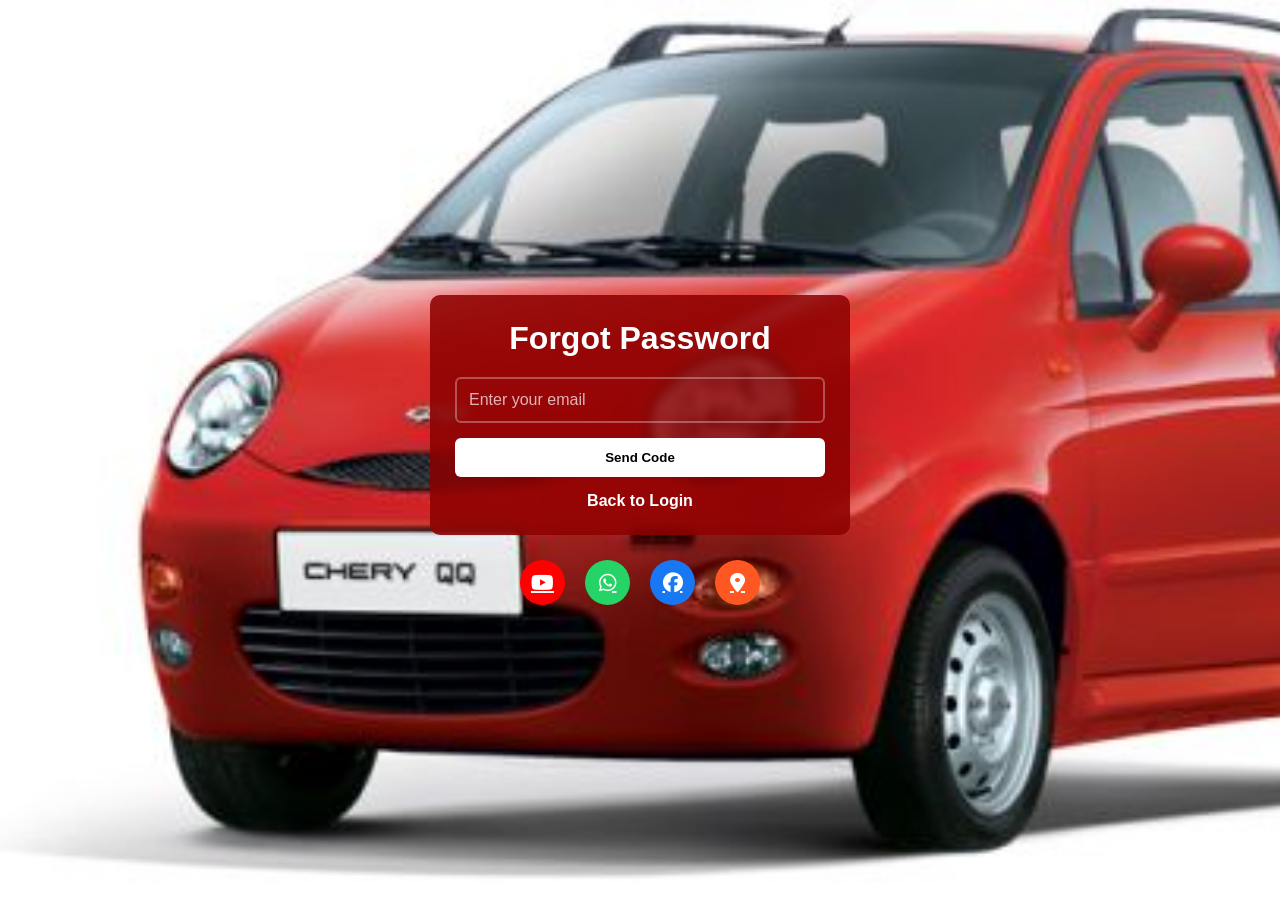
==== forgot.html @ 5d2c90c3 "Add files via upload" ====
<!DOCTYPE html>
<html lang="en">
<head>
    <meta charset="UTF-8">
    <meta name="viewport" content="width=device-width, initial-scale=1.0">
    <title>Forgot Password</title>

    <link rel="stylesheet" href="forgot-password.css">

    <!-- Font Awesome -->
    <link rel="stylesheet" href="https://cdnjs.cloudflare.com/ajax/libs/font-awesome/6.5.0/css/all.min.css">
    <link rel="icon" type="image/png" href="logo.jpg">
</head>
<body>

<div class="Page-Forgot">
    <form id="forgotForm">
        <h1>Forgot Password</h1>

        <div class="input-Forgot">
            <input type="email" id="email" placeholder="Enter your email" required>
        </div>

        <button type="submit" class="btn">Send Code</button>

        <div class="back">
            <p><a href="index.html">Back to Login</a></p>
        </div>
    </form>
</div>

<!-- 🔥 الأيقونات -->
<div class="social-icons">
    <a href="https://www.youtube.com/@ChinaCenter1996" target="_blank">
        <i class="fab fa-youtube"></i>
    </a>

    <a href="https://wa.me/962796955377" target="_blank">
        <i class="fab fa-whatsapp"></i>
    </a>

    <a href="https://www.facebook.com/Chinacarservic/" target="_blank">
        <i class="fab fa-facebook"></i>
    </a>

    <a href="https://www.google.com/maps/place/%D8%A7%D9%84%D9%85%D8%B1%D9%83%D8%B2+%D8%A7%D9%84%D8%B5%D9%8A%D9%86%D9%8A%E2%80%AD/@31.9436206,35.8441325,17z/data=!3m1!4b1!4m6!3m5!1s0x151ca1450a6117c5:0x48b76f4c6d02a3a1!8m2!3d31.9436161!4d35.8415576!16s%2Fg%2F11dym3fhqm?entry=ttu&g_ep=EgoyMDI2MDQyMC4wIKXMDSoASAFQAw%3D%3D" target="_blank">
        <i class="fas fa-map-marker-alt"></i>
    </a>
</div>

<script src="forgot.js"></script>

</body>
</html>
---- forgot-password.css ----
*{
    margin: 0;
    padding: 0;
    box-sizing: border-box;
    font-family: "Poppins", sans-serif;
}

body{
    background-image: url("Liquidação_ Chery vai vender QQ por menos de R$ 20 mil.jpg");
    background-repeat: no-repeat;
    background-attachment: fixed;
    background-size: cover;

    display: flex;
    flex-direction: column;
    justify-content: center;
    align-items: center;
    min-height: 100vh;

    padding: 15px;
}

/* الصندوق */
.Page-Forgot{
    width: 100%;
    max-width: 420px;
    background-color: rgba(139, 0, 0, 0.85);
    color: white;
    border-radius: 10px;
    backdrop-filter: blur(5px);
}

/* الفورم */
.Page-Forgot form{
    display: flex;
    flex-direction: column;
    padding: 25px;
}

.Page-Forgot h1{
    text-align: center;
    margin-bottom: 20px;
}

/* الحقل */
.input-Forgot{
    display: flex;
    flex-direction: column;
}

.input-Forgot input{
    width: 100%;
    padding: 12px;
    border: 2px solid rgba(255,255,255,0.3);
    border-radius: 6px;
    background: transparent;
    color: white;
    margin-bottom: 15px;
    font-size: 16px;
}

.input-Forgot input::placeholder{
    color: rgba(255,255,255,0.7);
}

/* زر */
.btn{
    padding: 12px;
    border: none;
    border-radius: 6px;
    background-color: white;
    color: black;
    font-weight: bold;
    cursor: pointer;
    transition: 0.3s;
}

.btn:hover{
    background-color: #ddd;
}

/* رجوع */
.back{
    text-align: center;
    margin-top: 15px;
}

.back a{
    color: white;
    text-decoration: none;
    font-weight: bold;
}

/* الأيقونات */
.social-icons{
    margin-top: 25px;
    display: flex;
    justify-content: center;
}

.social-icons a{
    width: 45px;
    height: 45px;
    margin: 0 10px;

    display: flex;
    justify-content: center;
    align-items: center;

    border-radius: 50%;
    color: white;
    font-size: 20px;

    transition: 0.3s;
}

/* الألوان */
.social-icons a:nth-child(1){
    background-color: #FF0000;
}
.social-icons a:nth-child(2){
    background-color: #25D366;
}
.social-icons a:nth-child(3){
    background-color: #1877F2;
}
.social-icons a:nth-child(4){
    background-color: #FF5722;
}

/* hover */
.social-icons a:hover{
    transform: scale(1.15);
    background-color: rgba(0,0,0,0.6);
}

/* موبايل */
@media (max-width: 480px){
    .Page-Forgot{
        max-width: 100%;
    }

    .Page-Forgot form{
        padding: 20px;
    }

    .input-Forgot input{
        font-size: 14px;
        padding: 10px;
    }

    .btn{
        padding: 10px;
    }
}
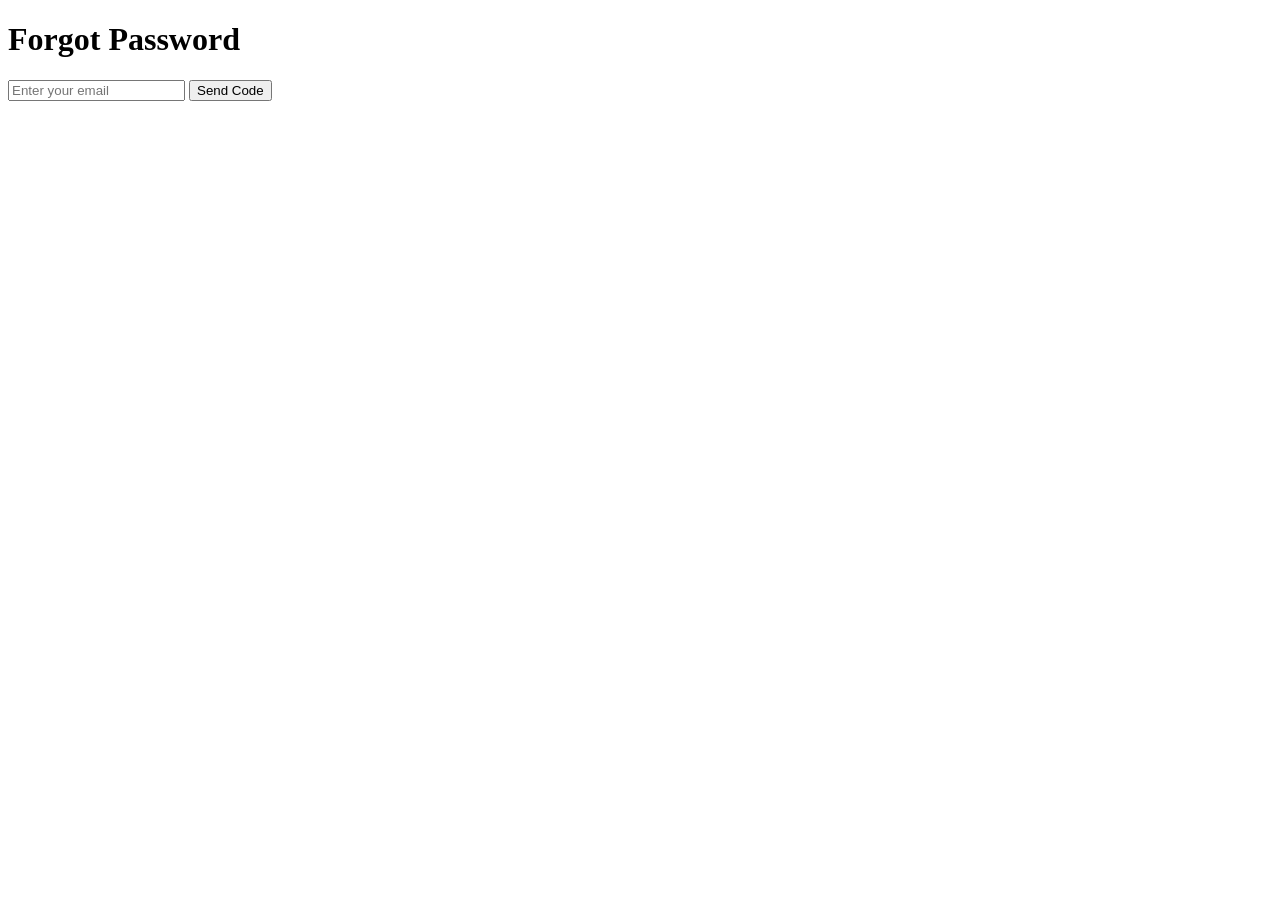
==== commit 9c0e5b0c: "Add files via upload" ====
--- a/forgot.html
+++ b/forgot.html
@@ -5,11 +5,7 @@
     <meta name="viewport" content="width=device-width, initial-scale=1.0">
     <title>Forgot Password</title>
 
-    <link rel="stylesheet" href="forgot-password.css">
-
-    <!-- Font Awesome -->
-    <link rel="stylesheet" href="https://cdnjs.cloudflare.com/ajax/libs/font-awesome/6.5.0/css/all.min.css">
-    <link rel="icon" type="image/png" href="logo.jpg">
+    <link rel="stylesheet" href="forgot.css">
 </head>
 <body>
 
@@ -17,15 +13,9 @@
     <form id="forgotForm">
         <h1>Forgot Password</h1>
 
-        <div class="input-Forgot">
-            <input type="email" id="email" placeholder="Enter your email" required>
-        </div>
+        <input type="email" id="email" placeholder="Enter your email" required>
 
-        <button type="submit" class="btn">Send Code</button>
-
-        <div class="back">
-            <p><a href="index.html">Back to Login</a></p>
-        </div>
+        <button type="submit">Send Code</button>
     </form>
 </div>
 
@@ -48,6 +38,7 @@
     </a>
 </div>
 
+<!-- 🔥 مهم جدًا: السكربت تحت -->
 <script src="forgot.js"></script>
 
 </body>
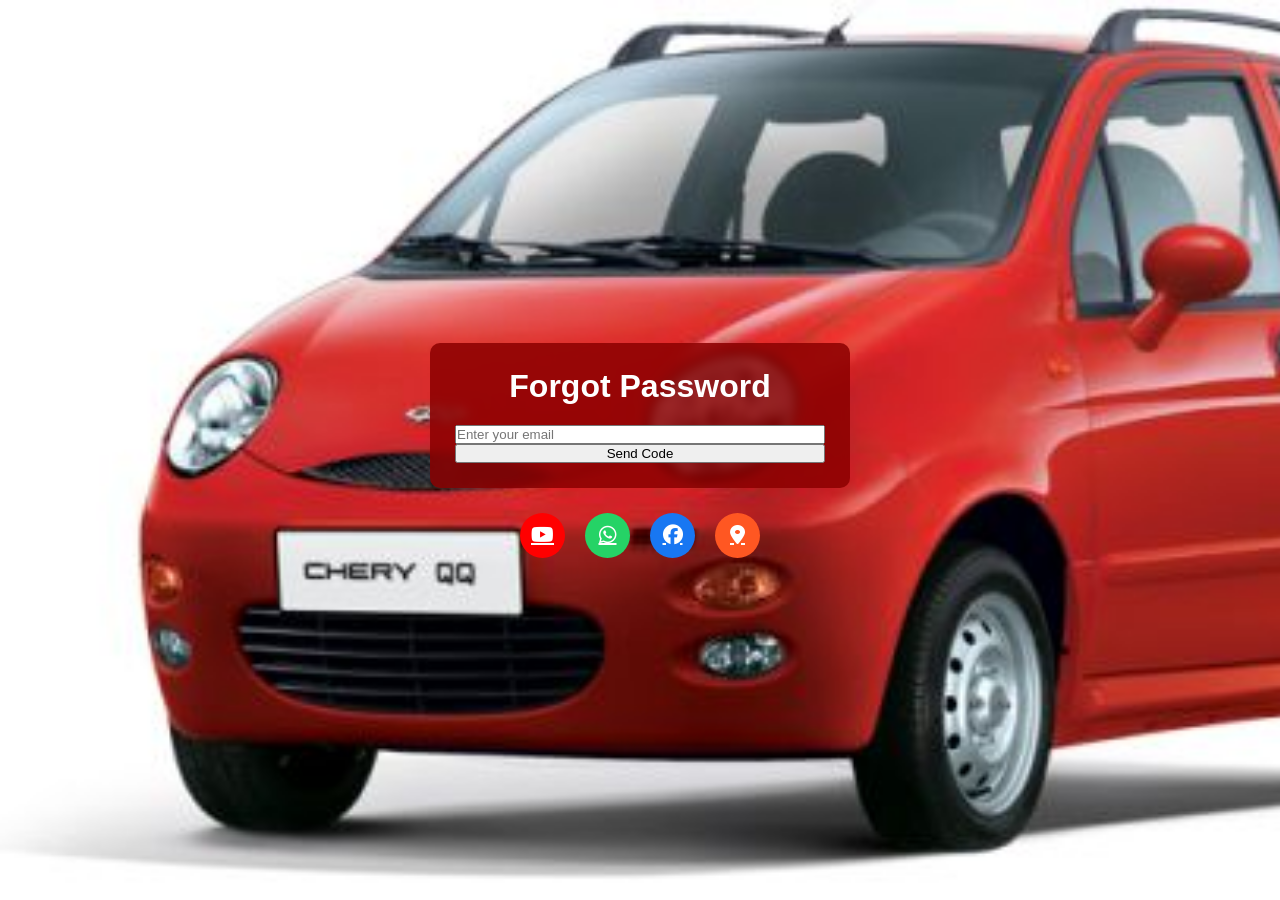
==== commit ac9d7824: "Update forgot.html" ====
--- a/forgot.html
+++ b/forgot.html
@@ -5,7 +5,9 @@
     <meta name="viewport" content="width=device-width, initial-scale=1.0">
     <title>Forgot Password</title>
 
-    <link rel="stylesheet" href="forgot.css">
+    <link rel="stylesheet" href="forgot-password.css">
+        <link rel="icon" type="image/png" href="logo.jpg">
+        <link rel="stylesheet" href="https://cdnjs.cloudflare.com/ajax/libs/font-awesome/6.5.0/css/all.min.css">
 </head>
 <body>
 
@@ -42,4 +44,4 @@
 <script src="forgot.js"></script>
 
 </body>
-</html>+</html>
--- a/forgot-password.css
+++ b/forgot-password.css
@@ -0,0 +1,155 @@
+*{
+    margin: 0;
+    padding: 0;
+    box-sizing: border-box;
+    font-family: "Poppins", sans-serif;
+}
+
+body{
+    background-image: url("Liquidação_ Chery vai vender QQ por menos de R$ 20 mil.jpg");
+    background-repeat: no-repeat;
+    background-attachment: fixed;
+    background-size: cover;
+
+    display: flex;
+    flex-direction: column;
+    justify-content: center;
+    align-items: center;
+    min-height: 100vh;
+
+    padding: 15px;
+}
+
+/* الصندوق */
+.Page-Forgot{
+    width: 100%;
+    max-width: 420px;
+    background-color: rgba(139, 0, 0, 0.85);
+    color: white;
+    border-radius: 10px;
+    backdrop-filter: blur(5px);
+}
+
+/* الفورم */
+.Page-Forgot form{
+    display: flex;
+    flex-direction: column;
+    padding: 25px;
+}
+
+.Page-Forgot h1{
+    text-align: center;
+    margin-bottom: 20px;
+}
+
+/* الحقل */
+.input-Forgot{
+    display: flex;
+    flex-direction: column;
+}
+
+.input-Forgot input{
+    width: 100%;
+    padding: 12px;
+    border: 2px solid rgba(255,255,255,0.3);
+    border-radius: 6px;
+    background: transparent;
+    color: white;
+    margin-bottom: 15px;
+    font-size: 16px;
+}
+
+.input-Forgot input::placeholder{
+    color: rgba(255,255,255,0.7);
+}
+
+/* زر */
+.btn{
+    padding: 12px;
+    border: none;
+    border-radius: 6px;
+    background-color: white;
+    color: black;
+    font-weight: bold;
+    cursor: pointer;
+    transition: 0.3s;
+}
+
+.btn:hover{
+    background-color: #ddd;
+}
+
+/* رجوع */
+.back{
+    text-align: center;
+    margin-top: 15px;
+}
+
+.back a{
+    color: white;
+    text-decoration: none;
+    font-weight: bold;
+}
+
+/* الأيقونات */
+.social-icons{
+    margin-top: 25px;
+    display: flex;
+    justify-content: center;
+}
+
+.social-icons a{
+    width: 45px;
+    height: 45px;
+    margin: 0 10px;
+
+    display: flex;
+    justify-content: center;
+    align-items: center;
+
+    border-radius: 50%;
+    color: white;
+    font-size: 20px;
+
+    transition: 0.3s;
+}
+
+/* الألوان */
+.social-icons a:nth-child(1){
+    background-color: #FF0000;
+}
+.social-icons a:nth-child(2){
+    background-color: #25D366;
+}
+.social-icons a:nth-child(3){
+    background-color: #1877F2;
+}
+.social-icons a:nth-child(4){
+    background-color: #FF5722;
+}
+
+/* hover */
+.social-icons a:hover{
+    transform: scale(1.15);
+    background-color: rgba(0,0,0,0.6);
+}
+
+/* موبايل */
+@media (max-width: 480px){
+    .Page-Forgot{
+        max-width: 100%;
+    }
+
+    .Page-Forgot form{
+        padding: 20px;
+    }
+
+    .input-Forgot input{
+        font-size: 14px;
+        padding: 10px;
+    }
+
+    .btn{
+        padding: 10px;
+    }
+}
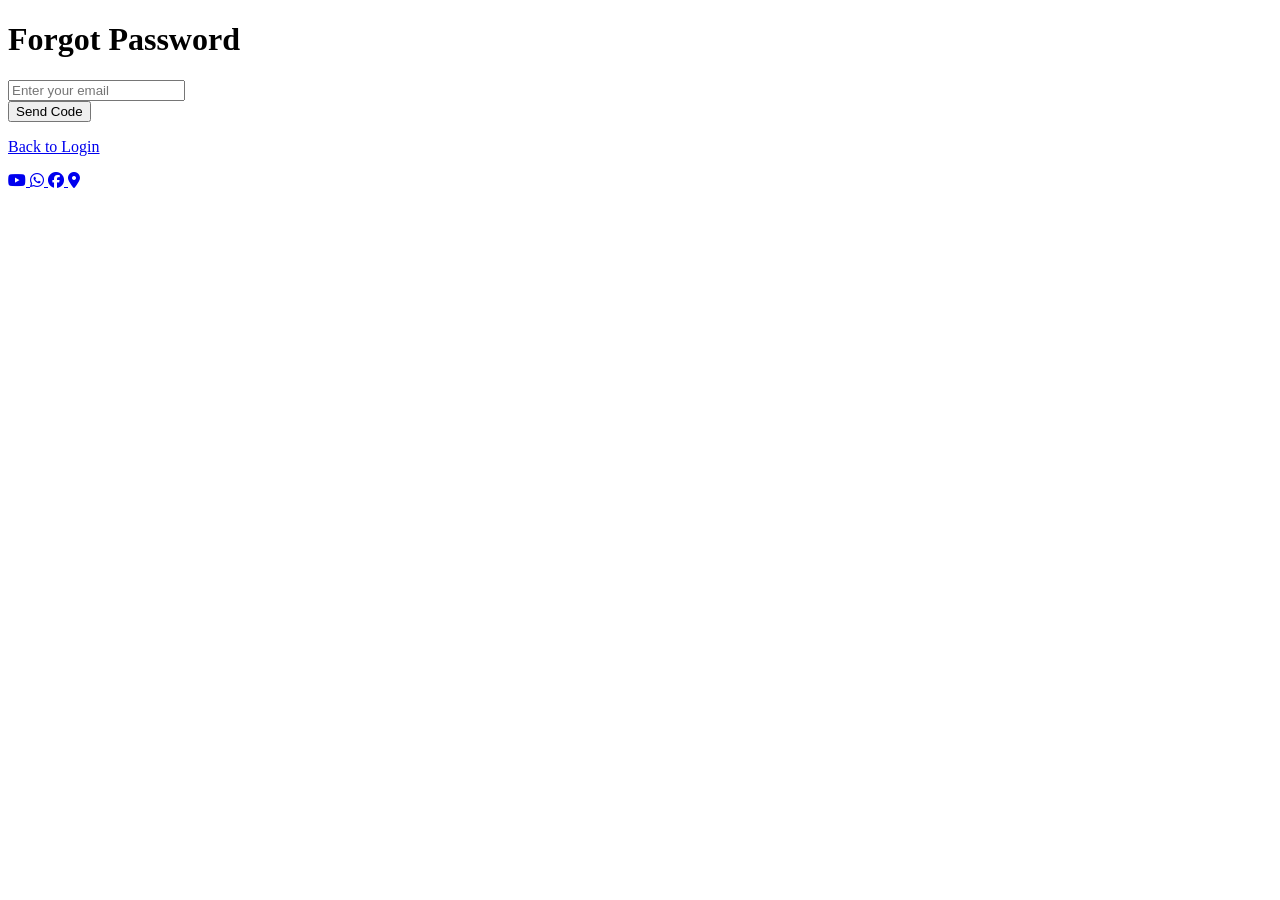
==== commit 6ae3f500: "Update forgot.html" ====
--- a/forgot.html
+++ b/forgot.html
@@ -5,9 +5,12 @@
     <meta name="viewport" content="width=device-width, initial-scale=1.0">
     <title>Forgot Password</title>
 
-    <link rel="stylesheet" href="forgot-password.css">
-        <link rel="icon" type="image/png" href="logo.jpg">
-        <link rel="stylesheet" href="https://cdnjs.cloudflare.com/ajax/libs/font-awesome/6.5.0/css/all.min.css">
+    <!-- CSS -->
+    <link rel="stylesheet" href="forgot.css">
+    <link rel="icon" type="image/png" href="logo.jpg">
+
+    <!-- Font Awesome -->
+    <link rel="stylesheet" href="https://cdnjs.cloudflare.com/ajax/libs/font-awesome/6.5.0/css/all.min.css">
 </head>
 <body>
 
@@ -15,9 +18,15 @@
     <form id="forgotForm">
         <h1>Forgot Password</h1>
 
-        <input type="email" id="email" placeholder="Enter your email" required>
+        <div class="input-Forgot">
+            <input type="email" id="email" placeholder="Enter your email" required>
+        </div>
 
-        <button type="submit">Send Code</button>
+        <button type="submit" class="btn">Send Code</button>
+
+        <div class="back">
+            <p><a href="index.html">Back to Login</a></p>
+        </div>
     </form>
 </div>
 
@@ -35,12 +44,12 @@
         <i class="fab fa-facebook"></i>
     </a>
 
-    <a href="https://www.google.com/maps/place/%D8%A7%D9%84%D9%85%D8%B1%D9%83%D8%B2+%D8%A7%D9%84%D8%B5%D9%8A%D9%86%D9%8A%E2%80%AD/@31.9436206,35.8441325,17z/data=!3m1!4b1!4m6!3m5!1s0x151ca1450a6117c5:0x48b76f4c6d02a3a1!8m2!3d31.9436161!4d35.8415576!16s%2Fg%2F11dym3fhqm?entry=ttu&g_ep=EgoyMDI2MDQyMC4wIKXMDSoASAFQAw%3D%3D" target="_blank">
+    <a href="https://www.google.com/maps" target="_blank">
         <i class="fas fa-map-marker-alt"></i>
     </a>
 </div>
 
-<!-- 🔥 مهم جدًا: السكربت تحت -->
+<!-- 🔥 مهم جدًا: السكربت آخر الصفحة -->
 <script src="forgot.js"></script>
 
 </body>
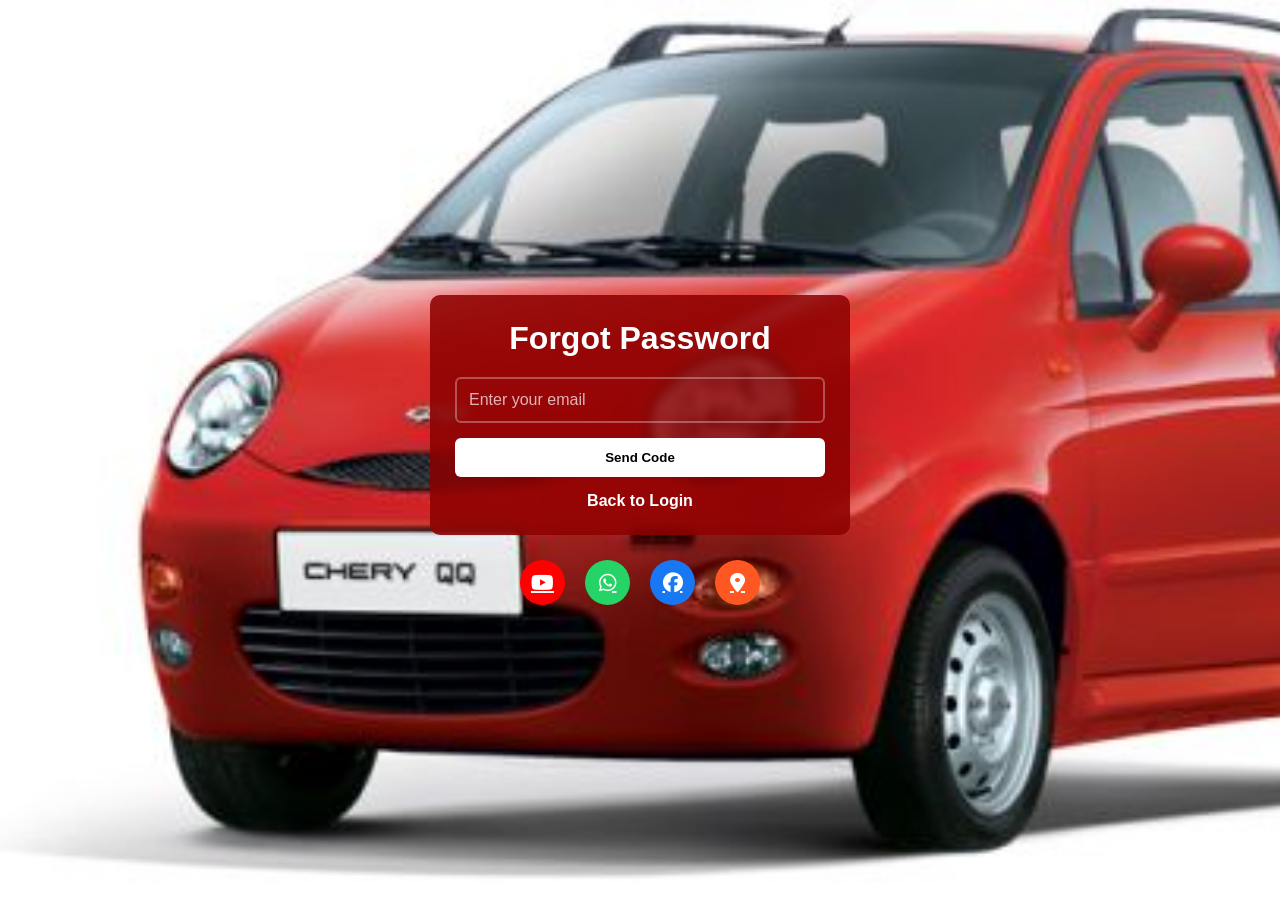
==== commit 861ae311: "Add files via upload" ====
--- a/forgot.html
+++ b/forgot.html
@@ -53,4 +53,4 @@
 <script src="forgot.js"></script>
 
 </body>
-</html>
+</html>
--- a/forgot.css
+++ b/forgot.css
@@ -0,0 +1,155 @@
+*{
+    margin: 0;
+    padding: 0;
+    box-sizing: border-box;
+    font-family: "Poppins", sans-serif;
+}
+
+body{
+    background-image: url("Liquidação_ Chery vai vender QQ por menos de R$ 20 mil.jpg");
+    background-repeat: no-repeat;
+    background-attachment: fixed;
+    background-size: cover;
+
+    display: flex;
+    flex-direction: column;
+    justify-content: center;
+    align-items: center;
+    min-height: 100vh;
+
+    padding: 15px;
+}
+
+/* الصندوق */
+.Page-Forgot{
+    width: 100%;
+    max-width: 420px;
+    background-color: rgba(139, 0, 0, 0.85);
+    color: white;
+    border-radius: 10px;
+    backdrop-filter: blur(5px);
+}
+
+/* الفورم */
+.Page-Forgot form{
+    display: flex;
+    flex-direction: column;
+    padding: 25px;
+}
+
+.Page-Forgot h1{
+    text-align: center;
+    margin-bottom: 20px;
+}
+
+/* الحقل */
+.input-Forgot{
+    display: flex;
+    flex-direction: column;
+}
+
+.input-Forgot input{
+    width: 100%;
+    padding: 12px;
+    border: 2px solid rgba(255,255,255,0.3);
+    border-radius: 6px;
+    background: transparent;
+    color: white;
+    margin-bottom: 15px;
+    font-size: 16px;
+}
+
+.input-Forgot input::placeholder{
+    color: rgba(255,255,255,0.7);
+}
+
+/* زر */
+.btn{
+    padding: 12px;
+    border: none;
+    border-radius: 6px;
+    background-color: white;
+    color: black;
+    font-weight: bold;
+    cursor: pointer;
+    transition: 0.3s;
+}
+
+.btn:hover{
+    background-color: #ddd;
+}
+
+/* رجوع */
+.back{
+    text-align: center;
+    margin-top: 15px;
+}
+
+.back a{
+    color: white;
+    text-decoration: none;
+    font-weight: bold;
+}
+
+/* الأيقونات */
+.social-icons{
+    margin-top: 25px;
+    display: flex;
+    justify-content: center;
+}
+
+.social-icons a{
+    width: 45px;
+    height: 45px;
+    margin: 0 10px;
+
+    display: flex;
+    justify-content: center;
+    align-items: center;
+
+    border-radius: 50%;
+    color: white;
+    font-size: 20px;
+
+    transition: 0.3s;
+}
+
+/* الألوان */
+.social-icons a:nth-child(1){
+    background-color: #FF0000;
+}
+.social-icons a:nth-child(2){
+    background-color: #25D366;
+}
+.social-icons a:nth-child(3){
+    background-color: #1877F2;
+}
+.social-icons a:nth-child(4){
+    background-color: #FF5722;
+}
+
+/* hover */
+.social-icons a:hover{
+    transform: scale(1.15);
+    background-color: rgba(0,0,0,0.6);
+}
+
+/* موبايل */
+@media (max-width: 480px){
+    .Page-Forgot{
+        max-width: 100%;
+    }
+
+    .Page-Forgot form{
+        padding: 20px;
+    }
+
+    .input-Forgot input{
+        font-size: 14px;
+        padding: 10px;
+    }
+
+    .btn{
+        padding: 10px;
+    }
+}
